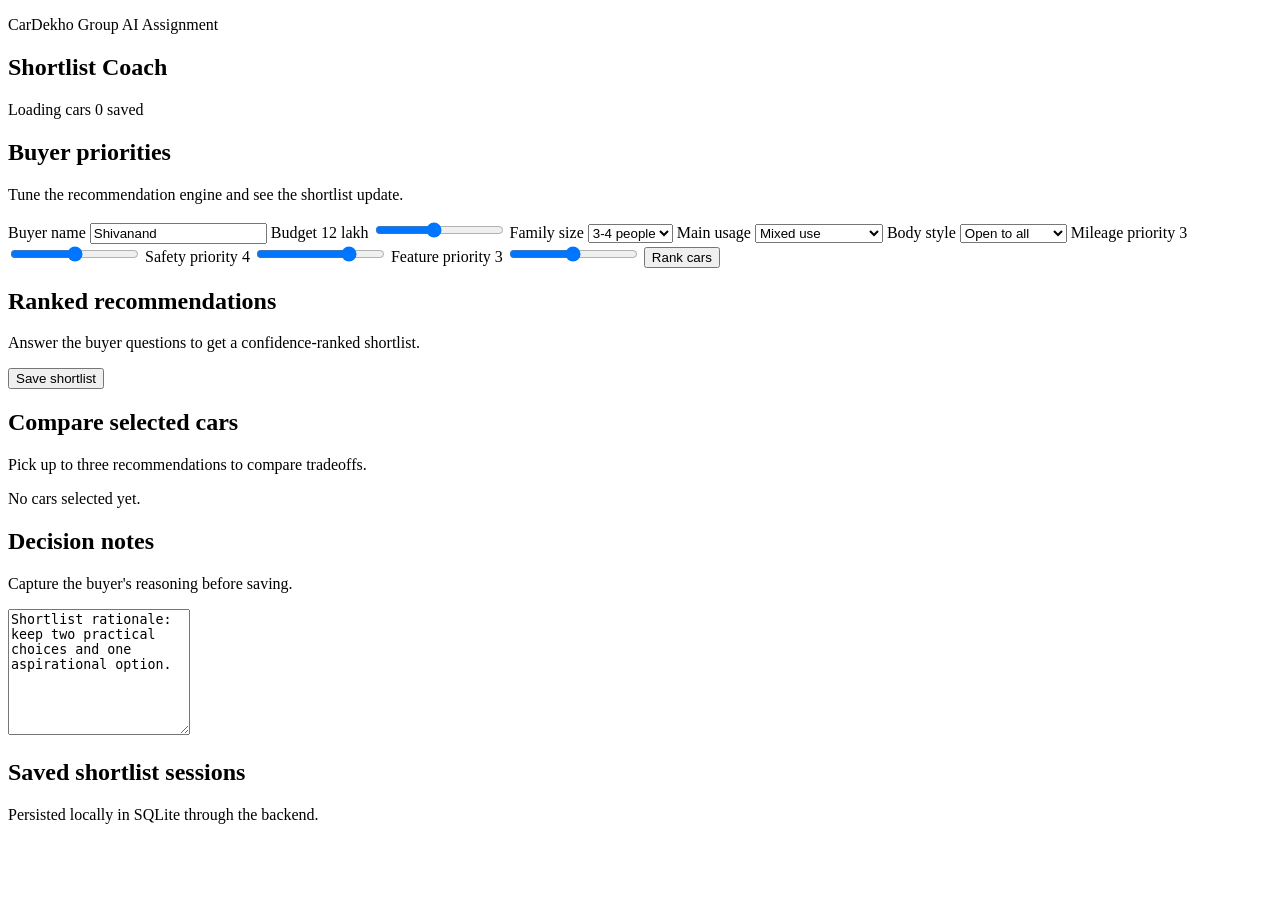
==== static/index.html @ 8abee19b "Build CarDekho shortlist coach MVP" ====
<!doctype html>
<html lang="en">
  <head>
    <meta charset="utf-8">
    <meta name="viewport" content="width=device-width, initial-scale=1">
    <title>CarDekho Shortlist Coach</title>
    <link rel="stylesheet" href="/styles.css">
  </head>
  <body>
    <main class="shell">
      <section class="planner">
        <header class="topbar">
          <div>
            <p class="eyebrow">CarDekho Group AI Assignment</p>
            <h1>Shortlist Coach</h1>
          </div>
          <div class="status">
            <span id="carCount">Loading cars</span>
            <span id="savedCount">0 saved</span>
          </div>
        </header>

        <section class="workspace">
          <form id="prefsForm" class="panel controls">
            <div class="section-title">
              <h2>Buyer priorities</h2>
              <p>Tune the recommendation engine and see the shortlist update.</p>
            </div>

            <label>
              Buyer name
              <input id="buyerName" name="buyer_name" value="Shivanand" maxlength="80">
            </label>

            <label>
              Budget
              <output id="budgetValue">12 lakh</output>
              <input id="budget" name="budget_lakh" type="range" min="7" max="18" step="0.5" value="12">
            </label>

            <label>
              Family size
              <select id="familySize" name="family_size">
                <option value="2">1-2 people</option>
                <option value="4" selected>3-4 people</option>
                <option value="5">5 people</option>
                <option value="6">6+ people</option>
              </select>
            </label>

            <label>
              Main usage
              <select id="usage" name="usage">
                <option value="city">Mostly city</option>
                <option value="highway">Frequent highway</option>
                <option value="mixed" selected>Mixed use</option>
              </select>
            </label>

            <label>
              Body style
              <select id="bodyPreference" name="body_preference">
                <option value="any" selected>Open to all</option>
                <option value="Hatchback">Hatchback</option>
                <option value="Compact SUV">Compact SUV</option>
                <option value="SUV">SUV</option>
                <option value="Sedan">Sedan</option>
                <option value="MPV">MPV</option>
                <option value="Micro SUV">Micro SUV</option>
              </select>
            </label>

            <label>
              Mileage priority
              <output id="mileageValue">3</output>
              <input id="mileage" name="mileage_priority" type="range" min="1" max="5" step="1" value="3">
            </label>

            <label>
              Safety priority
              <output id="safetyValue">4</output>
              <input id="safety" name="safety_priority" type="range" min="1" max="5" step="1" value="4">
            </label>

            <label>
              Feature priority
              <output id="featureValue">3</output>
              <input id="features" name="feature_priority" type="range" min="1" max="5" step="1" value="3">
            </label>

            <button type="submit">Rank cars</button>
          </form>

          <section class="results">
            <div class="toolbar">
              <div>
                <h2>Ranked recommendations</h2>
                <p id="summary">Answer the buyer questions to get a confidence-ranked shortlist.</p>
              </div>
              <button id="saveBtn" class="secondary" type="button">Save shortlist</button>
            </div>
            <div id="recommendations" class="cards"></div>
          </section>
        </section>

        <section class="compare-grid">
          <div class="panel">
            <div class="section-title">
              <h2>Compare selected cars</h2>
              <p>Pick up to three recommendations to compare tradeoffs.</p>
            </div>
            <div id="compareTable" class="compare-empty">No cars selected yet.</div>
          </div>

          <div class="panel">
            <div class="section-title">
              <h2>Decision notes</h2>
              <p>Capture the buyer's reasoning before saving.</p>
            </div>
            <textarea id="notes" rows="8">Shortlist rationale: keep two practical choices and one aspirational option.</textarea>
            <div id="saveMessage" class="message"></div>
          </div>
        </section>

        <section class="panel saved">
          <div class="section-title">
            <h2>Saved shortlist sessions</h2>
            <p>Persisted locally in SQLite through the backend.</p>
          </div>
          <div id="savedList" class="saved-list"></div>
        </section>
      </section>
    </main>
    <script src="/app.js"></script>
  </body>
</html>
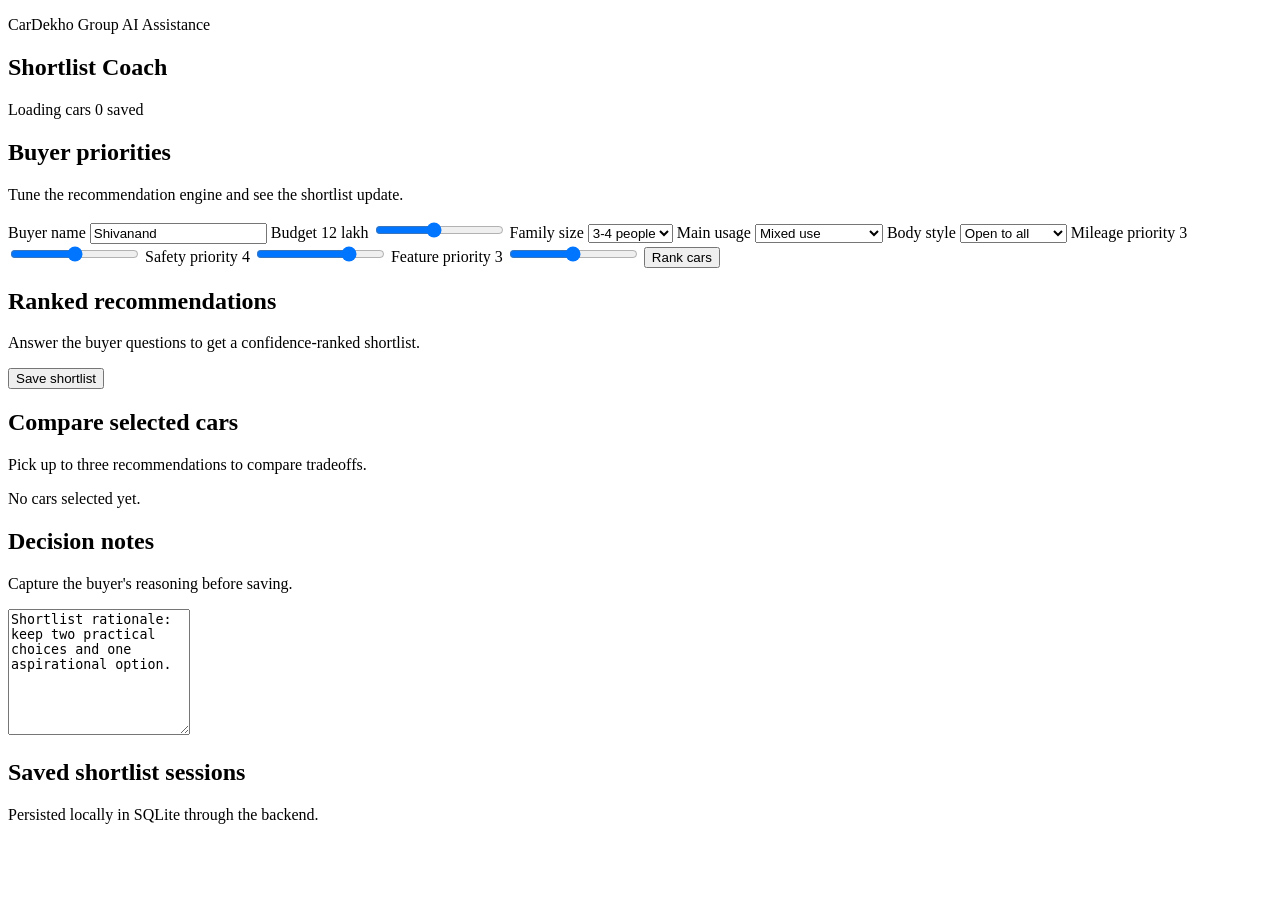
==== commit 80f9dbed: "Update README and index.html for clarity and consistency" ====
--- a/static/index.html
+++ b/static/index.html
@@ -11,7 +11,7 @@
       <section class="planner">
         <header class="topbar">
           <div>
-            <p class="eyebrow">CarDekho Group AI Assignment</p>
+            <p class="eyebrow">CarDekho Group AI Assistance</p>
             <h1>Shortlist Coach</h1>
           </div>
           <div class="status">
